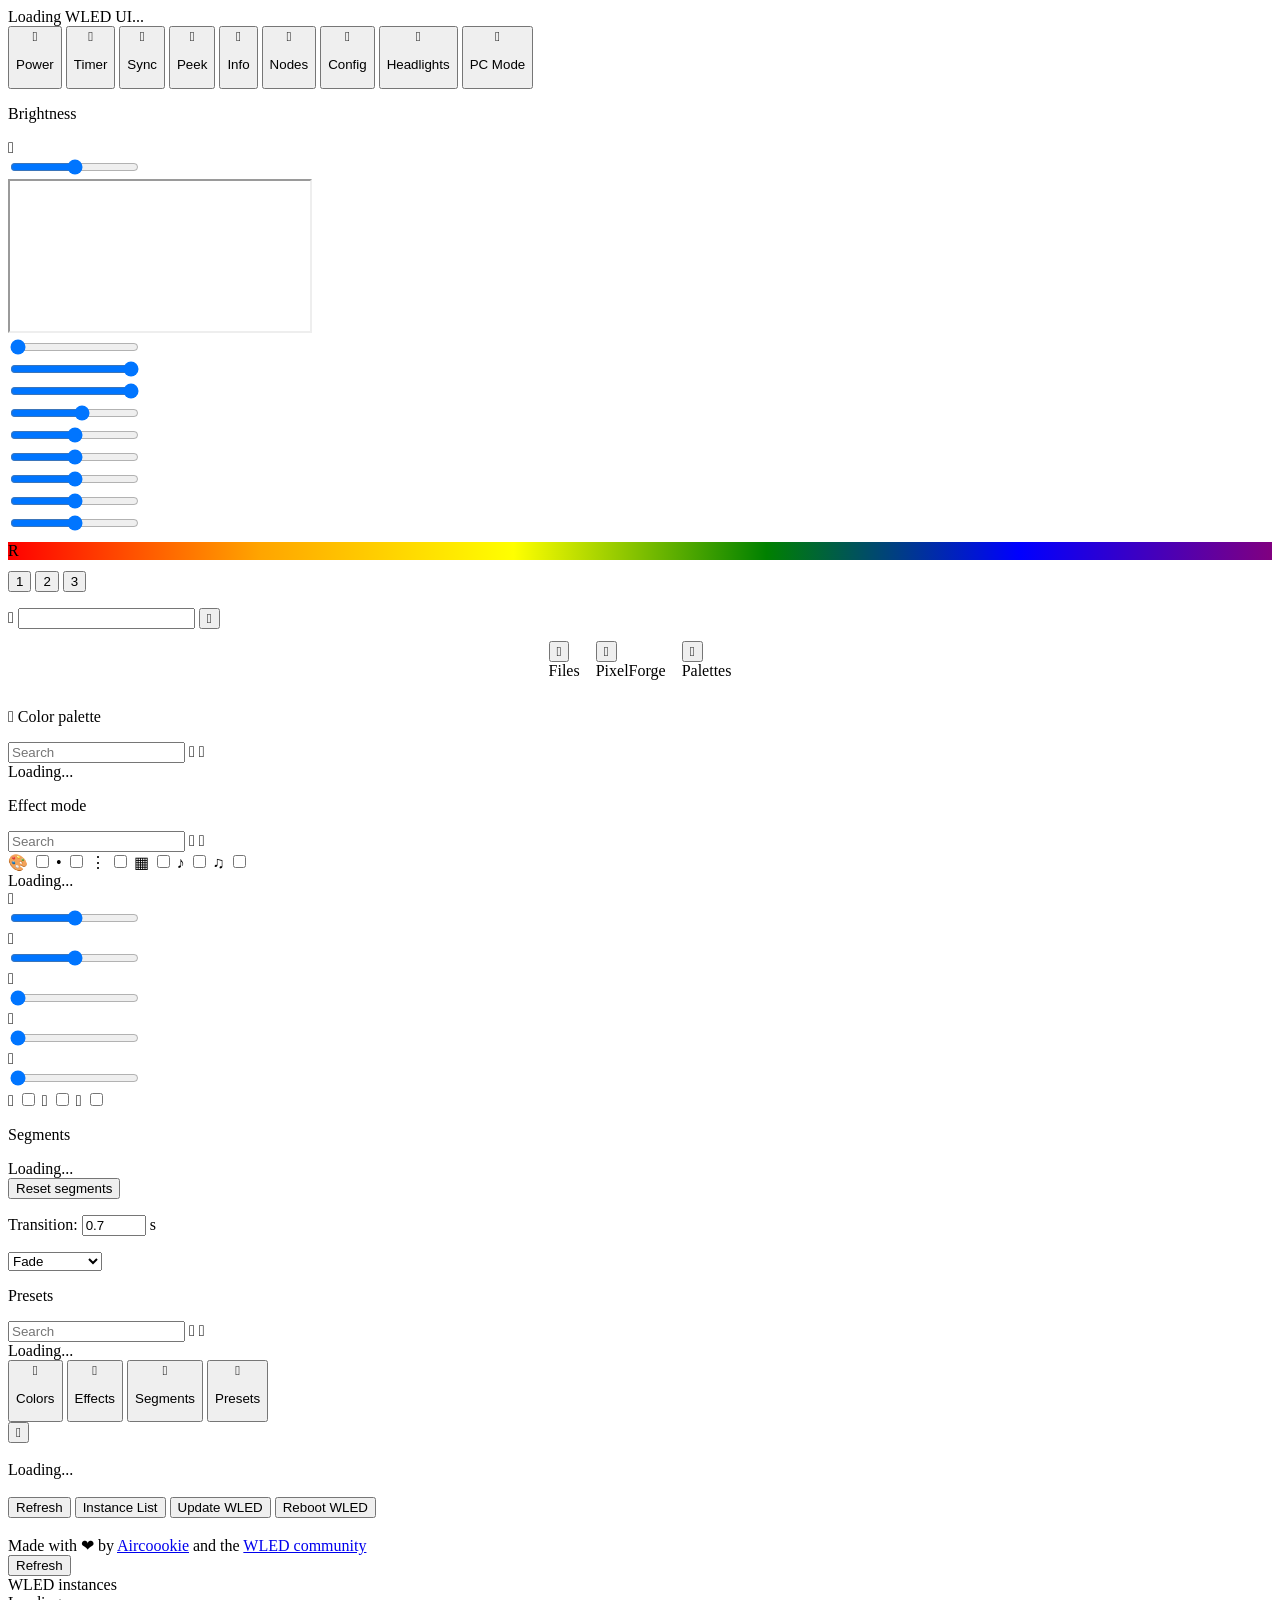
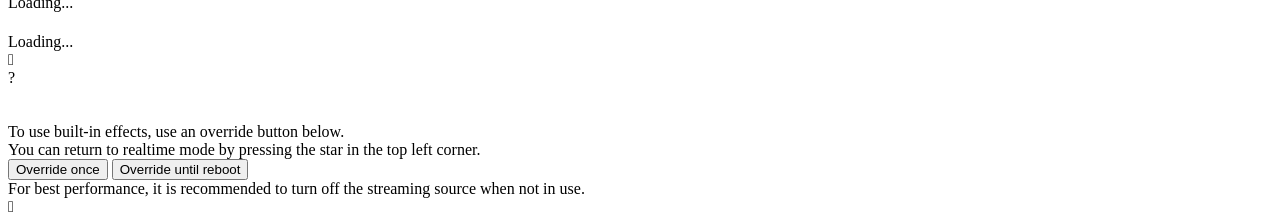
==== wled00/data/index.htm @ 6dd775bd "Add Restore Last Preset usermod And Modify code to make it work" ====
<!DOCTYPE html>
<html lang="en">
<head>
	<meta name="viewport" content="width=device-width, initial-scale=1, minimum-scale=1">
	<meta charset="utf-8">
	<meta name="theme-color" content="#222222">
	<meta content="yes" name="apple-mobile-web-app-capable">
	<link rel="shortcut icon" href="[data-uri]"/>
	<link rel="apple-touch-icon" href="[data-uri]" sizes="180x180"/>
	<title>WLED</title>
	<link rel="stylesheet" href="index.css">
</head>
<body>

<div id="cv" class="overlay">Loading WLED UI...</div>
<noscript><div class="overlay" style="opacity:1;">Sorry, WLED UI needs JavaScript!</div></noscript>
<div id="bg"></div>

<div class="wrapper" id="top">
	<div class="tab top">
		<div class="btnwrap">
			<button id="buttonPower" onclick="togglePower()" class="tgl"><i class="icons">&#xe08f;</i><p class="tab-label">Power</p></button>
			<button id="buttonNl" onclick="toggleNl()"><i class="icons">&#xe2a2;</i><p class="tab-label">Timer</p></button>
			<button id="buttonSync" onclick="toggleSync()"><i class="icons">&#xe116;</i><p class="tab-label">Sync</p></button>
			<button id="buttonSr" onclick="toggleLiveview()"><i class="icons">&#xe410;</i><p class="tab-label">Peek</p></button>
			<button id="buttonI" onclick="toggleInfo()"><i class="icons">&#xe066;</i><p class="tab-label">Info</p></button>
			<button id="buttonNodes" onclick="toggleNodes()"><i class="icons">&#xe22d;</i><p class="tab-label">Nodes</p></button>
			<button onclick="window.location.href=getURL('/settings');"><i class="icons">&#xe0a2;</i><p class="tab-label">Config</p></button>
			<button id="buttonHeadlights" type="button" onclick="window.location.href=getURL('/settings/um#um_RestoreLastPreset');" title="Headlight GPIO &amp; restore preset"><i class="icons">&#xe333;</i><p class="tab-label">Headlights</p></button>
			<button id="buttonPcm" onclick="togglePcMode(true)"><i class="icons">&#xe23d;</i><p class="tab-label">PC Mode</p></button>
		</div>
		<div id="briwrap">
			<p class="hd">Brightness</p>
			<div class="slider">
				<i class="icons slider-icon" onclick="tglTheme()" style="transform: translateY(2px);">&#xe2a6;</i>
				<div class="sliderwrap il">
					<input id="sliderBri" onchange="setBri()" oninput="updateTrail(this)" max="255" min="1" type="range" value="128" />
					<div class="sliderdisplay"></div>
				</div>
				<output class="sliderbubble"></output>
			</div>
		</div>
		<iframe id="liveview" src="about:blank"></iframe>
	</div>
</div>

<div class ="container">
	<div id="Colors" class="tabcontent">
		<div id="picker" class="noslide"></div>
		<div id="hwrap" class="slider">
			<div title="Hue" class="sliderwrap il">
				<input id="sliderH" class="noslide" oninput="fromH()" onchange="setColor(0)" max="359" min="0" type="range" value="0" step="any">
				<div class="sliderdisplay" style="background: linear-gradient(90deg, #f00 2%, #ff0 19%, #0f0 35%, #0ff 52%, #00f 68%, #f0f 85%, #f00)"></div>
			</div>
		</div>
		<div id="swrap" class="slider">
			<div title="Saturation" class="sliderwrap il">
				<input id="sliderS" class="noslide" oninput="fromS()" onchange="setColor(0)" max="100" min="0" type="range" value="100" step="any">
				<div class="sliderdisplay" style="background: linear-gradient(90deg, #aaa 0%, #f00)"></div>
			</div>
		</div>
		<div id="vwrap" class="slider">
			<div title="Value/Brightness" class="sliderwrap il">
				<input id="sliderV" class="noslide" oninput="fromV()" onchange="setColor(0)" max="100" min="0" type="range" value="100" step="any" />
				<div class="sliderdisplay"></div>
			</div>
		</div>
		<div id="kwrap" class="slider">
			<div title="Kelvin/Temperature" class="sliderwrap il">
				<input id="sliderK" class="noslide" oninput="fromK()" onchange="setColor(0)" max="10091" min="1900" type="range" value="6550" />
				<div class="sliderdisplay"></div>
			</div>
		</div>
		<div id="rgbwrap">
			<div id="rwrap" class="slider">
				<div title="Red channel" class="sliderwrap il">
					<input id="sliderR" class="noslide" oninput="fromRgb()" onchange="setColor(0)" max="255" min="0" type="range" value="128" />
					<div class="sliderdisplay"></div>
				</div>
			</div>
			<div id="gwrap" class="slider">
				<div title="Green channel" class="sliderwrap il">
					<input id="sliderG" class="noslide" oninput="fromRgb()" onchange="setColor(0)" max="255" min="0" type="range" value="128" />
					<div class="sliderdisplay"></div>
				</div>
			</div>
			<div id="bwrap" class="slider">
				<div title="Blue channel" class="sliderwrap il">
					<input id="sliderB" class="noslide" oninput="fromRgb()" onchange="setColor(0)" max="255" min="0" type="range" value="128" />
					<div class="sliderdisplay"></div>
				</div>
			</div>
		</div>
		<div id="wwrap" class="slider">
			<div id="whibri" title="White channel" class="sliderwrap il">
				<input id="sliderW" class="noslide" oninput="fromW()" onchange="setColor(0)" max="255" min="0" type="range" value="128" />
				<div class="sliderdisplay"></div>
			</div>
		</div>
		<div id="wbal" class="slider">
			<div title="White balance" class="sliderwrap il">
				<input id="sliderA" class="noslide" onchange="setBalance(this.value)" max="255" min="0" type="range" value="128" />
				<div class="sliderdisplay"></div>
			</div>
		</div>
		<div id="qcs-w">
			<div class="qcs" onclick="pC('#ff0000');" style="background-color:#ff0000;"></div>
			<div class="qcs" onclick="pC('#ffa000');" style="background-color:#ffa000;"></div>
			<div class="qcs" onclick="pC('#ffc800');" style="background-color:#ffc800;"></div>
			<div class="qcs" onclick="pC('#ffe0a0');" style="background-color:#ffe0a0;"></div>
			<div class="qcs qcsw" onclick="pC('#ffffff');" style="background-color:#ffffff;"></div>
			<div class="qcs qcsb" onclick="pC('#000000');" style="background-color:#000000;"></div><br>
			<div class="qcs" onclick="pC('#ff00ff');" style="background-color:#ff00ff;"></div>
			<div class="qcs" onclick="pC('#0000ff');" style="background-color:#0000ff;"></div>
			<div class="qcs" onclick="pC('#00ffc8');" style="background-color:#00ffc8;"></div>
			<div class="qcs" onclick="pC('#08ff00');" style="background-color:#08ff00;"></div>
			<div class="qcs" onclick="pC('rnd');" title="Random" style="background:linear-gradient(to right, red, orange, yellow, green, blue, purple);transform: translateY(-11px);">R</div>
		</div>
		<div id="csl">
			<button id="csl0" title="Select slot" class="btn" onclick="selectSlot(0);" data-r="0" data-g="0" data-b="0" data-w="0">1</button>
			<button id="csl1" title="Select slot" class="btn" onclick="selectSlot(1);" data-r="0" data-g="0" data-b="0" data-w="0">2</button>
			<button id="csl2" title="Select slot" class="btn" onclick="selectSlot(2);" data-r="0" data-g="0" data-b="0" data-w="0">3</button>
		</div>
		<p class="labels h" id="cslLabel"></p>
		<div id="hexw">
			<i class="icons sel-icon" onclick="tglRgb()">&#xe22d;</i>
			<input id="hexc" title="Hex RGB" type="text" class="noslide" onkeydown="hexEnter()" autocomplete="off" maxlength="8" />
			<button id="hexcnf" class="btn btn-xs" onclick="fromHex();"><i class="icons btn-icon">&#xe390;</i></button>
		</div>

		<div style="padding: 12px 0; display:flex; justify-content:center; gap:16px;" id="btns">
			<div>
				<button class="btn btn-xs" title="File editor" type="button" onclick="window.location.href=getURL('/edit')">
				<i class="icons btn-icon">&#xe901;</i>
				</button>
				<div class="iconlabel">Files</div>
			</div>
			<div>
				<button class="btn btn-xs" title="PixelForge" type="button" onclick="window.location.href=getURL('/pixelforge.htm')">
				<i class="icons btn-icon">&#xe900;</i>
				</button>
				<div class="iconlabel">PixelForge</div>
			</div>
			<div>
				<button class="btn btn-xs" title="Custom palettes" type="button" onclick="window.location.href=getURL('/cpal.htm')">
				<i class="icons btn-icon">&#xe2b3;</i>
				</button>
				<div class="iconlabel">Palettes</div>
			</div>
		</div>

		<p class="labels hd" id="pall"><i class="icons sel-icon" onclick="tglHex()">&#xe2b3;</i> Color palette</p>
		<div id="palw" class="il">
			<div class="staytop fnd">
				<input type="text" placeholder="Search" oninput="search(this,'pallist')" onfocus="search(this,'pallist')" />
				<i class="icons clear-icon" onclick="clean(this)">&#xe38f;</i>
				<i class="icons search-icon">&#xe0a1;</i>
			</div>
			<div id="pallist" class="list">
				<div class="lstI">
					<label class="radio schkl" onclick="loadPalettes()">
						<div class="lstIcontent">
							<span class="lstIname">
								Loading...
							</span>
						</div>
					</label>
				</div>
			</div>
		</div>
	</div>

	<div id="Effects" class="tabcontent">
		<div id="fx">
			<p class="labels hd" id="modeLabel">Effect mode</p>
			<div class="staytop fnd" id="fxFind" onmousedown="preventBlur(event);">
				<input type="text" placeholder="Search" oninput="search(this,'fxlist')" onfocus="filterFocus(event);search(this,'fxlist');" onblur="filterFocus(event);">
				<i class="icons clear-icon" onclick="clean(this);">&#xe38f;</i>
				<i class="icons search-icon" style="cursor:pointer;">&#xe0a1;</i>
				<div id="filters" class="filter fade">
					<label id="filterPal" title="Uses palette" class="check fchkl">&#x1F3A8;
						<input type="checkbox" data-flt="&#x1F3A8;" onchange="filterFx();">
						<span class="checkmark"></span>
					</label>
					<label id="filter0D" title="Single pixel" class="check fchkl">&#8226;
						<input type="checkbox" data-flt="&#8226;" onchange="filterFx();">
						<span class="checkmark"></span>
					</label>
					<label id="filter1D" title="1D" class="check fchkl">&#8942;
						<input type="checkbox" data-flt="&#8942;" onchange="filterFx();">
						<span class="checkmark"></span>
					</label>
					<label id="filter2D" title="2D" class="check fchkl">&#9638;
						<input type="checkbox" data-flt="&#9638;" onchange="filterFx();">
						<span class="checkmark"></span>
					</label>
					<label id="filterVol" title="Volume" class="check fchkl">&#9834;
						<input type="checkbox" data-flt="&#9834;" onchange="filterFx();">
						<span class="checkmark"></span>
					</label>
					<label id="filterFreq" title="Frequency" class="check fchkl">&#9835;
						<input type="checkbox" data-flt="&#9835;" onchange="filterFx();">
						<span class="checkmark"></span>
					</label>
				</div>
			</div>
			<div id="fxlist" class="list">
				<div class="lstI">
					<label class="radio schkl" onclick="loadFX()">
						<div class="lstIcontent">
							<span class="lstIname">
								Loading...
							</span>
						</div>
					</label>
				</div>
			</div>
		</div>
		<div id="sliders">
			<div id="slider0" class="slider">
				<i class="icons slider-icon" title="Freeze" onclick="tglFreeze()">&#xe325;</i>
				<div title="Effect speed" class="sliderwrap il">
					<input id="sliderSpeed" class="noslide" onchange="setSpeed()" oninput="updateTrail(this)" max="255" min="0" type="range" value="128" />
					<div class="sliderdisplay"></div>
				</div>
				<output class="sliderbubble"></output>
			</div>
			<div id="slider1" class="slider">
				<i class="icons slider-icon" title="Toggle labels" onclick="tglLabels()">&#xe409;</i>
				<div title="Effect intensity" class="sliderwrap il">
					<input id="sliderIntensity" class="noslide" onchange="setIntensity()" oninput="updateTrail(this)" max="255" min="0" type="range" value="128" />
					<div class="sliderdisplay"></div>
				</div>
				<output class="sliderbubble"></output>
			</div>
			<div id="slider2" class="slider hide">
				<i class="icons slider-icon">&#xe410;</i>
				<div title="Custom 1" class="sliderwrap il">
					<input id="sliderC1" class="noslide" onchange="setCustom(1)" oninput="updateTrail(this)" max="255" min="0" type="range" value="0" />
					<div class="sliderdisplay"></div>
				</div>
				<output class="sliderbubble"></output>
			</div>
			<div id="slider3" class="slider hide">
				<i class="icons slider-icon">&#xe0a2;</i>
				<div title="Custom 2" class="sliderwrap il">
					<input id="sliderC2" class="noslide" onchange="setCustom(2)" oninput="updateTrail(this)" max="255" min="0" type="range" value="0" />
					<div class="sliderdisplay"></div>
				</div>
				<output class="sliderbubble"></output>
			</div>
			<div id="slider4" class="slider hide">
				<i class="icons slider-icon">&#xe0e8;</i>
				<div title="Custom 3" class="sliderwrap il">
					<input id="sliderC3" class="noslide" onchange="setCustom(3)" oninput="updateTrail(this)" max="31" min="0" type="range" value="0" />
					<div class="sliderdisplay"></div>
				</div>
				<output class="sliderbubble"></output>
			</div>
			<div id="fxopt" class="option fade">
				<label id="opt0" title="Check 1" class="check ochkl hide"><i class="icons">&#xe2b3;</i>
					<input id="checkO1" type="checkbox" onchange="setOption(1, this.checked)">
					<span class="checkmark"></span>
				</label>
				<label id="opt1" title="Check 2" class="check ochkl hide"><i class="icons">&#xe34b;</i>
					<input id="checkO2" type="checkbox" onchange="setOption(2, this.checked)">
					<span class="checkmark"></span>
				</label>
				<label id="opt2" title="Check 3" class="check ochkl hide"><i class="icons">&#xe04c;</i>
					<input id="checkO3" type="checkbox" onchange="setOption(3, this.checked)">
					<span class="checkmark"></span>
				</label>
			</div>
		</div>
	</div>

	<div id="Segments" class="tabcontent">
		<p class="labels hd" id="segLabel">Segments</p>
		<div id="segcont">
			Loading...
		</div>
		<div id="segutil" class="staybot">
		</div>
		<div id="segutil2">
			<button class="btn btn-s" id="rsbtn" onclick="rSegs()">Reset segments</button>
		</div>
		<p>Transition: <input id="tt" type="number" min="0" max="65.5" step="0.1" value="0.7" onchange="parseFloat(this.value)===0?gId('bsp').classList.add('hide'):gId('bsp').classList.remove('hide');">&nbsp;s</p>
		<div id="bsp" class="sel-p"><select id="bs" class="sel-ple" onchange="requestJson({'bs':parseInt(this.value)})">
			<option value="0">Fade</option>
			<option value="1">Fairy Dust</option>
			<option value="2">Swipe right</option>
			<option value="3">Swipe left</option>
			<option value="16">Push right</option>
			<option value="17">Push left</option>
			<option value="4">Outside-in</option>
			<option value="5">Inside-out</option>
			<option value="6" data-type="2D">Swipe up</option>
			<option value="7" data-type="2D">Swipe down</option>
			<option value="8" data-type="2D">Open H</option>
			<option value="9" data-type="2D">Open V</option>
			<option value="18" data-type="2D">Push up</option>
			<option value="19" data-type="2D">Push down</option>
			<option value="10" data-type="2D">Swipe TL</option>
			<option value="11" data-type="2D">Swipe TR</option>
			<option value="12" data-type="2D">Swipe BR</option>
			<option value="13" data-type="2D">Swipe BL</option>
			<option value="14" data-type="2D">Circular Out</option>
			<option value="15" data-type="2D">Circular In</option>
		</select></div>
		<p id="ledmap" class="hide"></p>
	</div>

	<div id="Presets" class="tabcontent">
		<div id="pql">
		</div>
		<p class="labels hd">Presets</p>
		<div class="staytop fnd" id="psFind">
			<input type="text" placeholder="Search" oninput="search(this,'pcont')" onfocus="search(this,'pcont')" />
			<i class="icons clear-icon" onclick="clean(this);">&#xe38f;</i>
			<i class="icons search-icon">&#xe0a1;</i>
		</div>
		<div id="pcont" class="list">
			<span onclick="loadPresets()">Loading...</span>
		</div>
		<div id="putil" class="staybot">
		</div>
	</div>
</div>

<div class="tab bot" id="bot">
	<button class="tablinks" onclick="openTab(0)"><i class="icons">&#xe2b3;</i><p class="tab-label">Colors</p></button>
	<button class="tablinks" onclick="openTab(1)"><i class="icons">&#xe23d;</i><p class="tab-label">Effects</p></button>
	<button class="tablinks" onclick="openTab(2)"><i class="icons">&#xe34b;</i><p class="tab-label">Segments</p></button>
	<button class="tablinks" onclick="openTab(3)"><i class="icons">&#xe04c;</i><p class="tab-label">Presets</p></button>
</div>

<div id="connind"></div>
<div id="toast" onclick="clearErrorToast(100);"></div>
<div id="namelabel" onclick="toggleNodes()"></div>
<div id="info" class="modal">
	<button class="btn btn-xs close" onclick="toggleInfo()"><i class="icons rot45">&#xe18a;</i></button>
	<div id="imgw">
		<img class="wi" alt="" src="[data-uri]" />
	</div>
	<div id="kv">Loading...</div><br>
	<div>
		<button class="btn ibtn" onclick="requestJson()">Refresh</button>
		<button class="btn ibtn" onclick="toggleNodes()">Instance List</button>
		<button class="btn ibtn" onclick="window.open(getURL('/update'),'_self');" id="updBt">Update WLED</button>
		<button class="btn ibtn" id="resetbtn" onclick="cnfReset()">Reboot WLED</button>
	</div>
	<br>
	<span class="h">Made with&#32;<span id="heart">&#10084;&#xFE0E;</span>&#32;by&#32;<a href="https://github.com/Aircoookie/" target="_blank">Aircoookie</a>&#32;and the&#32;<a href="https://wled.discourse.group/" target="_blank">WLED community</a></span>
</div>

<div id="nodes" class="modal">
	<button class="btn btn-xs close" onclick="toggleNodes()"><i class="icons rot45">&#xe18a;</i></button>
	<div id="ndlt">WLED instances</div>
	<div id="kn">Loading...</div>
	<div style="position:sticky;bottom:0;">
		<button class="btn ibtn" onclick="loadNodes()">Refresh</button>
	</div>
</div>

<div id="mlv2D" class="modal">
	<div id="klv2D" style="width:100%; height:100%">Loading...</div>
</div>

<div id="rover" class="modal">
	<i class="icons huge">&#xe410;</i><br>
	<div id="lv">?</div><br><br>
	To use built-in effects, use an override button below.<br>
	You can return to realtime mode by pressing the star in the top left corner.<br>
	<button class="btn ibtn" onclick="setLor(1)">Override once</button>
	<button class="btn ibtn" onclick="setLor(2)">Override until reboot</button><br>
	<span class="h">For best performance, it is recommended to turn off the streaming source when not in use.</span>
</div>

<i id="roverstar" class="icons huge" onclick="setLor(0)">&#xe410;</i><br>

<!-- 
	If you want to load iro.js and rangetouch.js as consecutive requests, you can do it like it was done in 0.14.0:
	https://github.com/wled/WLED/blob/v0.14.0/wled00/data/index.htm
	A more compact approach is implemented to load iro.js at the beginning of index.js.
-->
<!--  <script src="iro.js"></script> NOTE: iro.js is loaded at the beginning of index.js -->
<script src="rangetouch.js"></script>
<script src="index.js"></script>
</body>
</html>
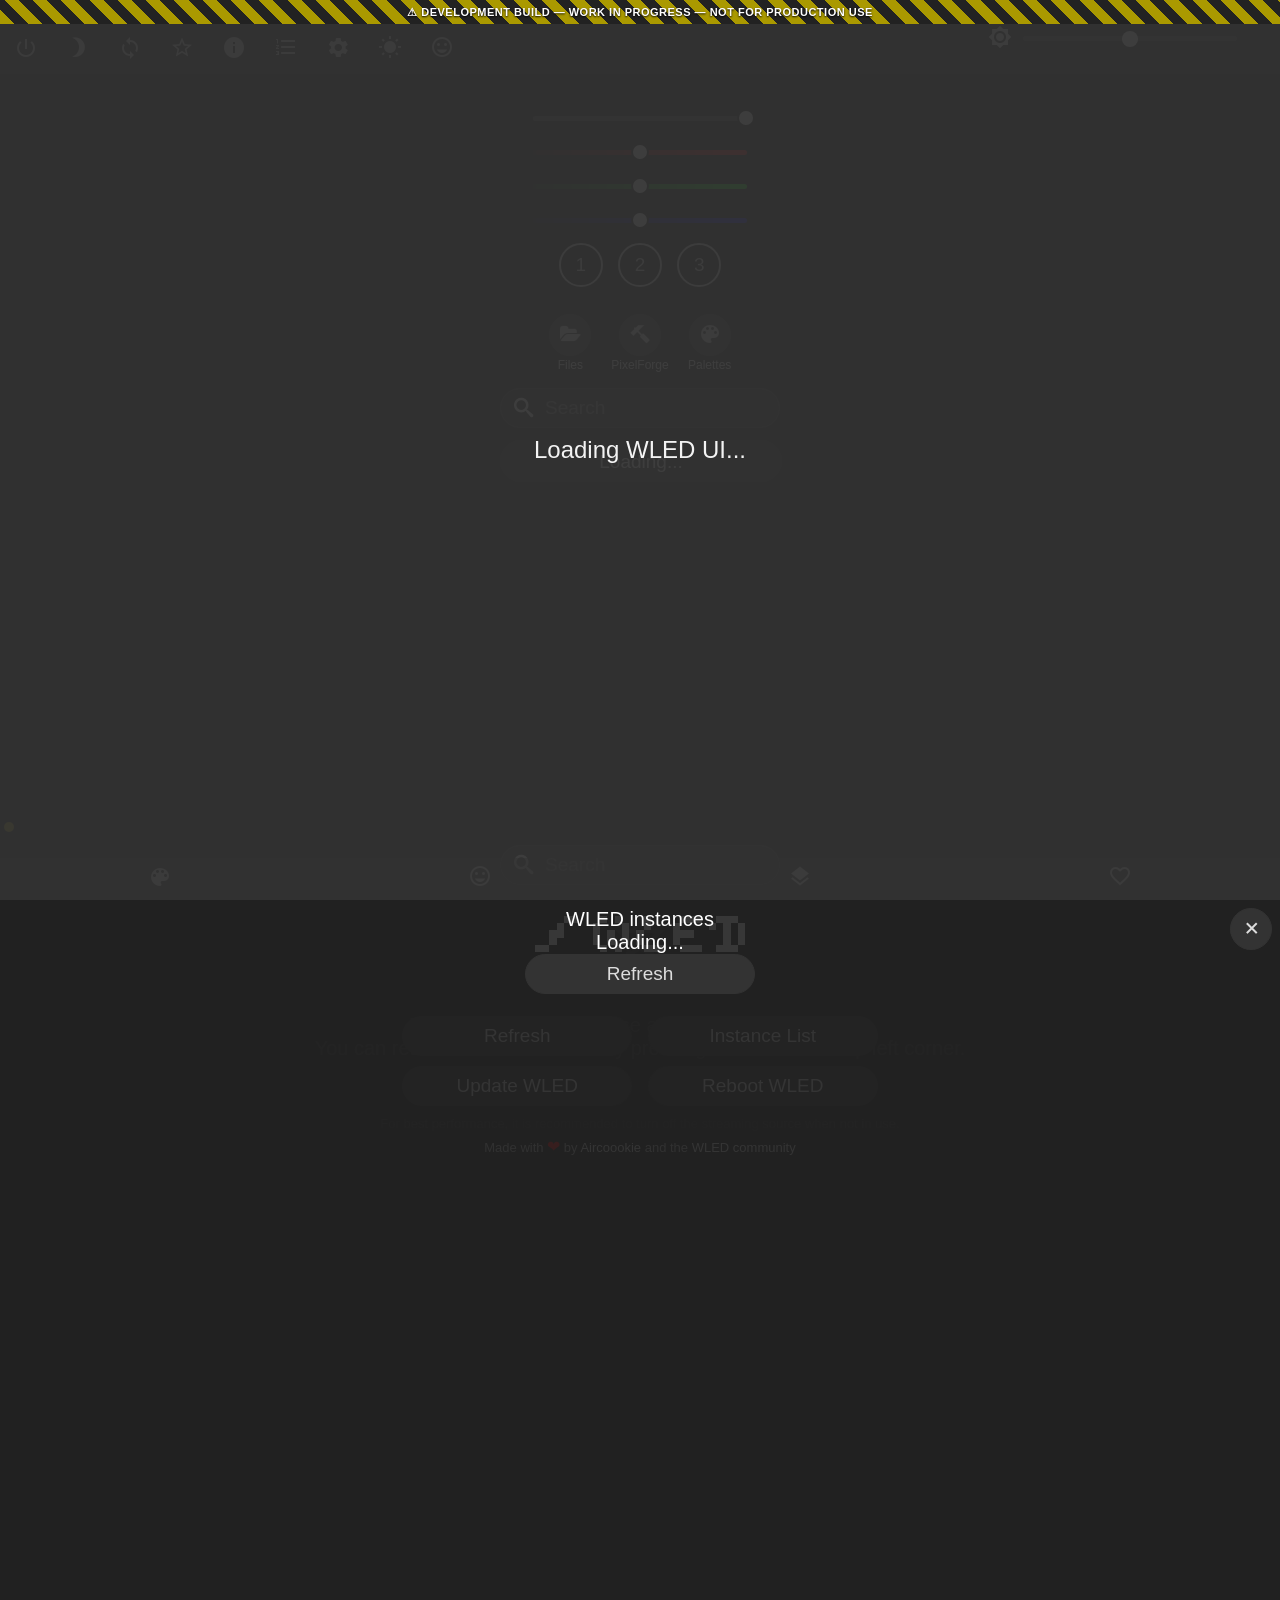
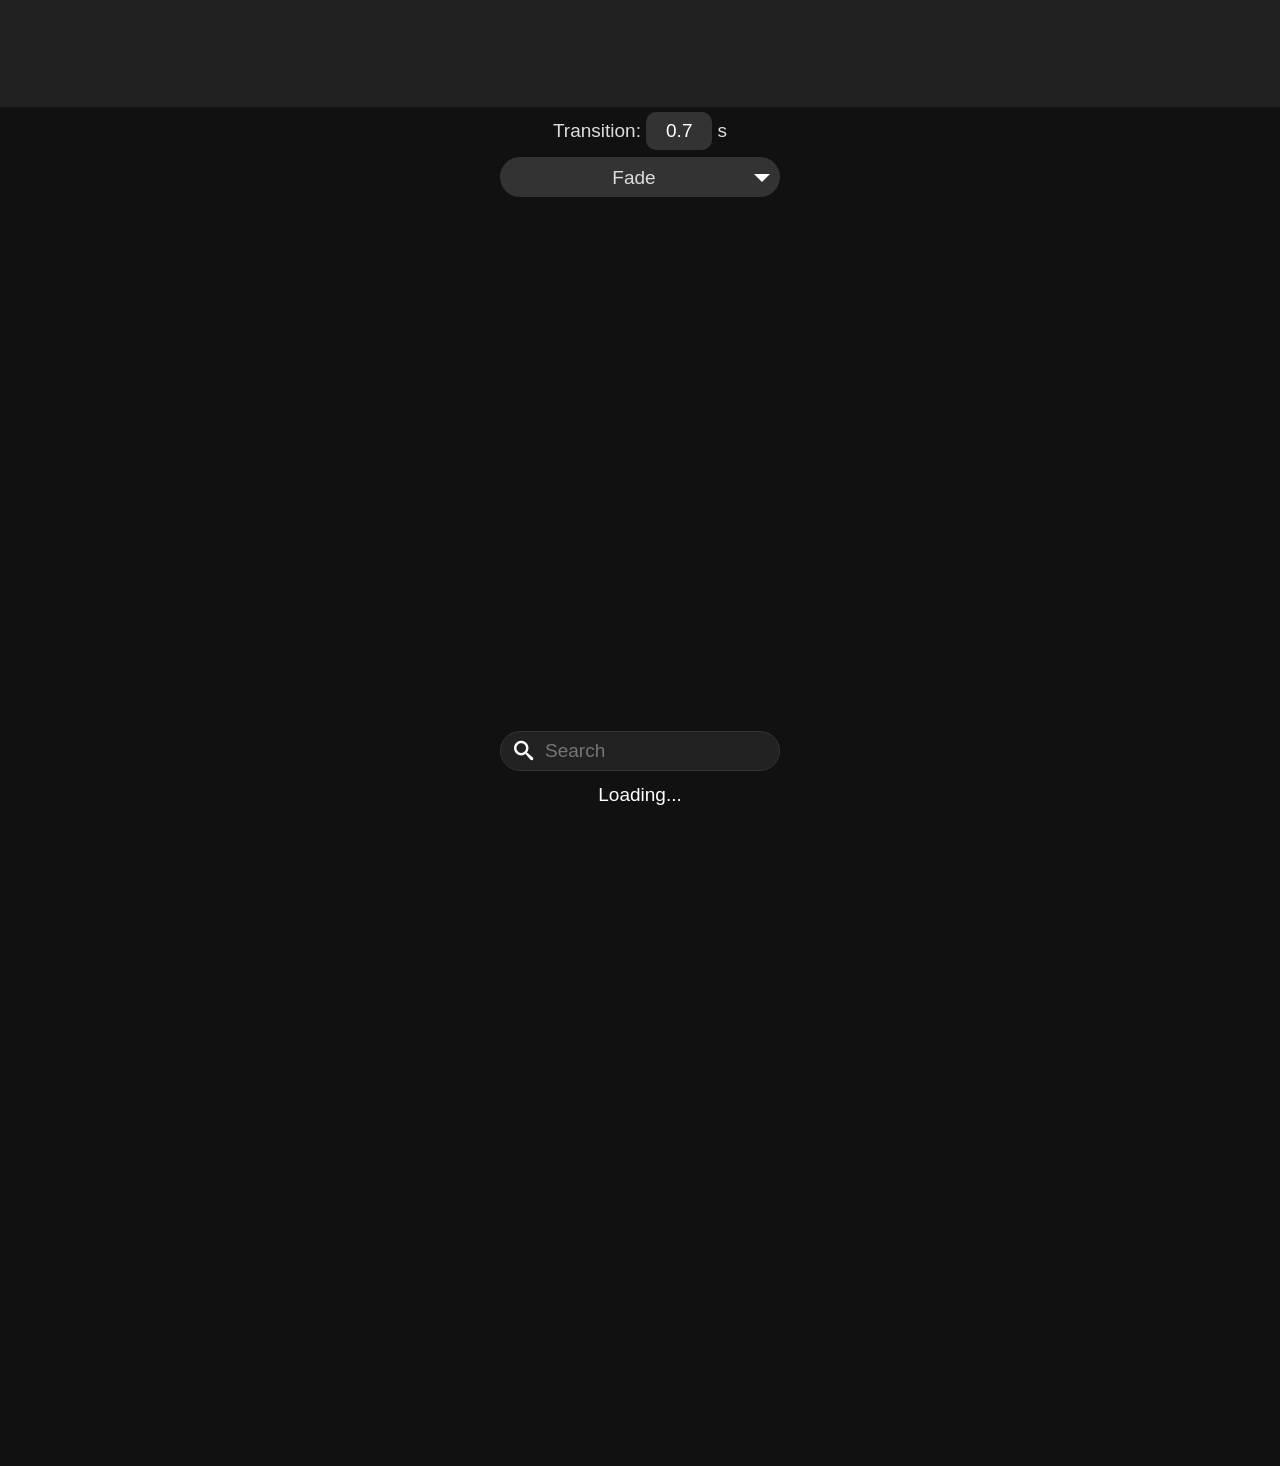
==== commit 388316f5: "Merge remote-tracking branch 'upstream/main'" ====
--- a/wled00/data/index.htm
+++ b/wled00/data/index.htm
@@ -12,6 +12,7 @@
 </head>
 <body>
 
+<div id="devBanner">⚠ DEVELOPMENT BUILD — WORK IN PROGRESS — NOT FOR PRODUCTION USE</div>
 <div id="cv" class="overlay">Loading WLED UI...</div>
 <noscript><div class="overlay" style="opacity:1;">Sorry, WLED UI needs JavaScript!</div></noscript>
 <div id="bg"></div>
--- a/wled00/data/index.css
+++ b/wled00/data/index.css
@@ -0,0 +1,1672 @@
+@font-face {
+	font-family: "WIcons";
+  src: url([data-uri]);
+}
+
+:root {
+	--c-1: #111;
+	--c-f: #fff;
+	--c-2: #222;
+	--c-3: #333;
+	--c-4: #444;
+	--c-5: #555;
+	--c-6: #666;
+	--c-8: #888;
+	--c-b: #bbb;
+	--c-c: #ccc;
+	--c-e: #eee;
+	--c-d: #ddd;
+	--c-r: #c32;
+	--c-g: #2c1;
+	--c-l: #48a;
+	--c-y: #a90;
+	--t-b: .5;
+	--c-o: rgba(34, 34, 34, .9);
+	--c-tb : rgba(34, 34, 34, var(--t-b));
+	--c-tba: rgba(102, 102, 102, var(--t-b));
+	--c-tbh: rgba(51, 51, 51, var(--t-b));
+	/*following are internal*/
+	--dbh: 24px; /* dev banner height */
+	--th: calc(70px + var(--dbh));
+	--tp: calc(70px + var(--dbh));
+	--bh: 63px;
+	--tbp: 14px 14px 10px 14px;
+	--bbp: 9px 0 7px 0;
+	--bhd: none;
+	--sgp: "block";
+	--bmt: 0;
+	--sti: 42px;
+	--stp: 42px;
+}
+
+html {
+	touch-action: manipulation;
+}
+
+body {
+	margin: 0;
+	background-color: var(--c-1);
+	font-family: Helvetica, Verdana, sans-serif;
+	font-size: 17px;
+	color: var(--c-f);
+	text-align: center;
+	-webkit-touch-callout: none;
+	-webkit-user-select: none;
+	-moz-user-select: none;
+	-ms-user-select: none;
+	user-select: none;
+	-webkit-tap-highlight-color: transparent;
+	scrollbar-width: 6px;
+	scrollbar-color: var(--c-sb) transparent;
+}
+
+html,
+body {
+	height: 100%;
+	width: 100%;
+	position: fixed;
+	overscroll-behavior: none;
+}
+
+#bg {
+	height: 100vh;
+	width: 100vw;
+	position: fixed;
+	z-index: -10;
+	background-position: center;
+	background-repeat: no-repeat;
+	background-size: cover;
+	opacity: 0;
+	transition: opacity 2s;
+}
+
+#devBanner {
+	position: fixed;
+	top: 0;
+	left: 0;
+	right: 0;
+	height: var(--dbh);
+	line-height: var(--dbh);
+	background: repeating-linear-gradient(45deg, #a90, #a90 10px, #222 10px, #222 20px);
+	color: #fff;
+	font: bold 11px/var(--dbh) Helvetica, Verdana, sans-serif;
+	letter-spacing: .5px;
+	text-align: center;
+	white-space: nowrap;
+	overflow: hidden;
+	text-overflow: ellipsis;
+	padding: 0 6px;
+	box-sizing: border-box;
+	z-index: 20000;
+	text-shadow: 0 1px 2px #000;
+}
+
+p {
+	margin: 10px 0 2px 0;
+}
+a, p, a:visited {
+	color: var(--c-d);
+}
+a, a:visited {
+	text-decoration: none;
+}
+
+button {
+	outline: 0;
+	cursor: pointer;
+}
+
+.iconlabel{
+	font-size:12px;
+	margin-top:2px;
+}
+
+.labels {
+	margin: 0;
+	padding: 8px 0 2px 0;
+	font-size: 19px;
+}
+
+#namelabel {
+	position: fixed;
+	bottom: calc(var(--bh) + 6px);
+	right: 6px;
+	color: var(--c-8); /* set bright (--c-d) with dark text shadow (see below) to be legible on gray background (in image) */
+	cursor: pointer;
+	writing-mode: vertical-rl;
+	/* transform: rotate(180deg); */
+}
+
+.bri {
+	padding: 4px;
+}
+
+.wrapper {
+	position: fixed;
+	top: var(--dbh);
+	left: 0;
+	right: 0;
+	background: var(--c-tb);
+	z-index: 1;
+}
+
+.icons {
+	font-family: 'WIcons';
+	font-style: normal;
+	font-size: 24px !important;
+	line-height: 1 !important;
+	display: inline-block;
+}
+
+.on {
+	color: var(--c-g) !important;
+}
+
+.off {
+	color: var(--c-6) !important;
+	/* cursor: default !important; */
+}
+
+.top .icons, .bot .icons {
+	margin: -2px 0 4px 0;
+}
+
+.huge {
+	font-size: 60px !important;
+}
+
+.segt, .plentry TABLE {
+	table-layout: fixed;
+	width: 100%;
+}
+
+.segt TD {
+	padding: 2px 0 !important;
+	text-align: center;
+	/*text-transform: uppercase;*/
+}
+.segt TD, .plentry TD {
+	font-size: 13px;
+	padding: 0;
+	vertical-align: middle;
+}
+
+.keytd {
+	text-align: left;
+}
+
+.valtd {
+	text-align: right;
+}
+
+.valtd i {
+	font-size: small;
+}
+
+.slider-icon {
+	position: absolute;
+	left: 8px;
+	bottom: 5px;
+}
+
+.sel-icon {
+	transform: translateX(3px);
+}
+
+.e-icon, .g-icon, .sel-icon, .slider-icon {
+	cursor: pointer;
+	color: var(--c-d);
+}
+
+.g-icon {
+	font-style: normal;
+	position: absolute;
+	top: 8px;
+	right: 8px;
+}
+
+/* pop-up container */
+.pop {
+	position: absolute;
+	display: inline-block;
+	top: 0;
+	right: 0;
+}
+
+/* pop-up content (segment sets) */
+.pop-c {
+	position: absolute;
+	background-color: var(--c-2);
+	border: 1px solid var(--c-8);
+	border-radius: 20px;
+	z-index: 1;
+	top: 3px;
+	right: 35px;
+	padding: 3px 8px 1px;
+	font-size: 24px;
+	line-height: 24px;
+}
+.pop-c span {
+	padding: 2px 6px;
+}
+
+.search-icon {
+	position: absolute;
+	top: 8px;
+	left: 12px;
+	width: 24px;
+	height: 24px;
+}
+
+.clear-icon {
+	position: absolute;
+	top: 8px;
+	right: 9px;
+	cursor: pointer;
+}
+
+.flr {
+	color: var(--c-f);
+	transform: rotate(0deg);
+	transition: transform .3s;
+	position: absolute;
+	top: 0;
+	right: 0;
+	padding: 8px;
+}
+
+.expanded .flr,
+.exp {
+	transform: rotate(180deg);
+}
+
+.il {
+	display: inline-block;
+	vertical-align: middle;
+}
+
+#liveview {
+	height: 4px;
+	width: 100%;
+	border: 0;
+}
+
+#liveview2D {
+	height: 90%;
+	width: 90%;
+	border: 0;
+	position: absolute;
+	top: 50%;
+	left: 50%;
+	transform: translate(-50%,-50%);
+}
+
+.tab {
+	background-color: transparent;
+	color: var(--c-d);
+}
+
+.bot {
+	position: fixed;
+	bottom: 0;
+	left: 0;
+	width: 100%;
+	background-color: var(--c-tb);
+}
+
+.tab button {
+	background-color: transparent;
+	float: left;
+	border: 0;
+	transition: color .3s, background-color .3s;
+	font-size: 17px;
+	color: var(--c-c);
+	min-width: 44px;
+}
+
+.top button {
+	padding: var(--tbp);
+	margin: 0;
+}
+
+.bot button {
+	padding: var(--bbp);
+	width: 25%;
+	margin: 0;
+}
+
+.tab button:hover {
+	background-color: var(--c-tbh);
+	color: var(--c-e);
+}
+
+.tab button.active {
+	background-color: var(--c-tba) !important;
+	color: var(--c-f);
+}
+
+/* Headlight GPIO sense (restore_last_preset usermod) */
+#buttonHeadlights.hl-on {
+	background-color: var(--c-tbh);
+}
+#buttonHeadlights.hl-on i.icons {
+	color: var(--c-y) !important;
+}
+#buttonHeadlights.hl-off i.icons {
+	color: var(--c-6) !important;
+}
+
+.active {
+	background-color: var(--c-6) !important;
+	color: var(--c-f);
+}
+
+.container {
+	--n: 1;
+	width: 100%;
+	width: calc(var(--n)*100%);
+	height: calc(100% - var(--tp) - var(--bh));
+	margin-top: var(--tp);
+	transform: translate(calc(var(--i, 0)/var(--n)*-100%));
+	overscroll-behavior: none;
+}
+
+.tabcontent {
+	float: left;
+	position: relative;
+	width: 100%;
+	width: calc(100%/var(--n));
+	box-sizing: border-box;
+	border: 0;
+	overflow-y: auto;
+	overflow-x: hidden;
+	height: 100%;
+	overscroll-behavior: none;
+	padding: 0 4px;
+	-webkit-overflow-scrolling: touch;
+}
+
+#Segments, #Presets, #Effects, #Colors {
+	font-size: 19px;
+	padding: 4px 0 0;
+}
+
+#segutil, #segutil2, #segcont, #putil, #pcont, #pql, #fx, #palw, #bsp,
+.fnd {
+	max-width: 280px;
+}
+
+#putil, #segutil, #segutil2, #bsp {
+	min-height: 42px;
+	margin: 0 auto;
+}
+
+#segutil .segin {
+	padding-top: 12px;
+}
+
+#fx, #pql, #segcont, #pcont, #sliders, #qcs-w, #hexw, #pall, #ledmap,
+.slider, .filter, .option, .segname, .pname, .fnd {
+	margin: 0 auto;
+}
+
+#putil {
+	padding: 5px 0 0;
+}
+
+/* Quick load magin for simplified UI */
+.simplified #pql, .simplified #palw, .simplified #fx {
+	margin-bottom: 8px;
+}
+
+.smooth { transition: transform	calc(var(--f, 1)*.5s) ease-out }
+
+.tab-label {
+	margin: 0 0 -5px 0;
+	padding-bottom: 4px;
+	display: var(--bhd);
+}
+
+.overlay {
+	position: fixed;
+	height: 100%;
+	width: 100%;
+	top: 0;
+	left: 0;
+	background-color: var(--c-3);
+	font-size: 24px;
+	display: flex;
+	align-items: center;
+	justify-content: center;
+	z-index: 11;
+	opacity: .95;
+	transition: .7s;
+	pointer-events: none;
+}
+
+.staytop, .staybot {
+	display: block;
+	position: -webkit-sticky;
+	position: sticky !important;
+	top: 0;
+	z-index: 2;
+	margin: 0 auto auto;
+}
+
+.staybot {
+	bottom: 5px;
+}
+
+#sliders {
+	position: -webkit-sticky;
+	position: sticky;
+	bottom: 0;
+	max-width: 300px;
+	z-index: 2;
+}
+
+#sliders .labels {
+	padding-top: 3px;
+	font-size: small;
+}
+
+.slider {
+	/*max-width: 300px;*/
+	/* margin: 5px auto; add 5px; if you want some vertical space but looks ugly */
+	border-radius: 24px;
+	position: relative;
+	padding-bottom: 2px;
+}
+
+/* Slider wrapper div */
+.sliderwrap {
+	height: 30px;
+	width: 230px;
+	max-width: 230px;
+	position: relative;
+	z-index: 0;
+}
+
+#sliders .slider {
+	padding-right: 64px; /* offset for bubble */
+}
+
+#sliders .slider, #info .slider {
+	background-color: var(--c-2);
+}
+
+#sliders .sliderwrap, .sbs .sliderwrap {
+	left: 32px; /* offset for icon */
+}
+
+.filter, .option {
+	background-color: var(--c-4);
+	border-radius: 26px;
+	height: 26px;
+	max-width: 300px;
+	/* margin: 0 auto 4px; add 4-8px if you want space at the bottom */
+	padding: 4px 2px;
+	position: relative;
+	opacity: 1;
+	transition: opacity .25s linear, height .2s, transform .2s;
+}
+
+.filter {
+	z-index: 1;
+	/*overflow: visible;*/
+	border-radius: 0 0 16px 16px;
+	max-width: 220px;
+	height: 54px;
+	line-height: 1.5;
+	padding-bottom: 8px;
+	pointer-events: none;
+}
+
+/* New tooltip */
+.tooltip {
+	position: absolute;
+	opacity: 0;
+	visibility: hidden;
+	transition: opacity .25s ease, visibility .25s ease;
+	background-color: var(--c-5);
+	box-shadow: 4px 4px 10px 4px var(--c-1);
+	color: var(--c-f);
+	text-align: center;
+	padding: 8px 16px;
+	border-radius: 6px;
+	z-index: 1;
+	pointer-events: none;
+}
+
+ .tooltip::after {
+	content: "";
+	position: absolute;
+	border: 8px solid;
+	border-color: var(--c-5) transparent transparent transparent;
+	top: 100%;
+	left: calc(50% - 8px);
+	z-index: 0;
+ }
+
+.tooltip.visible {
+	opacity: 1;
+	visibility: visible;
+}
+
+.fade {
+	visibility: hidden; /* hide it */
+	opacity: 0; /* make it transparent */
+	transform: scaleY(0); /* shrink content */
+	height: 0; /* force other elements to move */
+	padding: 0; /* remove empty space */
+}
+
+.first {
+	margin-top: 10px;
+}
+
+#toast {
+	opacity: 0;
+	background-color: var(--c-5);
+	border: 1px solid var(--c-2);
+	max-width: 90%;
+	color: var(--c-f);
+	text-align: center;
+	border-radius: 5px;
+	padding: 22px;
+	position: fixed;
+	z-index: 5;
+	left: 50%;
+	transform: translateX(-50%);
+	bottom: calc(var(--bh) + 22px);
+	font-size: 17px;
+	pointer-events: none;
+}
+
+#toast.show {
+	opacity: 1;
+	animation: fadein .5s, fadein .5s 2.5s reverse;
+}
+
+#toast.error {
+	opacity: 1;
+	background-color: #b21;
+	animation: fadein .5s;
+}
+
+.modal {
+	position: fixed;
+	left: 0;
+	bottom: 0;
+	right: 0;
+	top: calc(var(--th) - 1px);
+	background-color: var(--c-o);
+	transform: translateY(100%);
+	transition: transform .4s;
+	padding: 8px;
+	font-size: 20px;
+	overflow: auto;
+}
+
+.close {
+	position: -webkit-sticky;
+	position: sticky;
+	top: 0;
+	float: right;
+}
+
+#info, #nodes {
+	z-index: 4;
+}
+
+#rover {
+	z-index: 3;
+}
+
+#rover .ibtn {
+	margin: 5px;
+}
+
+#ndlt {
+	margin: 12px 0;
+}
+
+#roverstar {
+	position: fixed;
+	top: calc(var(--th) + 5px);
+	left: 1px;
+	cursor: pointer;
+}
+
+#connind {
+	position: fixed;
+	bottom: calc(var(--bh) + 5px);
+	left: 4px;
+	padding: 5px;
+	border-radius: 5px;
+	background-color: #a90;
+	z-index: -2;
+}
+
+#info .slider {
+	max-width: 200px;
+	min-width: 145px;
+	float: right;
+	margin: 0;
+}
+#info .sliderwrap {
+	width: 200px;
+}
+
+#info table, #nodes table {
+	table-layout: fixed;
+	width: 100%;
+}
+
+#info td, #nodes td {
+  padding-bottom: 8px;
+}
+
+#info .ibtn {
+	margin: 5px;
+}
+
+#info div, #nodes div {
+	max-width: 490px;
+	margin: 0 auto;
+}
+
+#info #imgw {
+	margin: 8px auto;
+}
+
+#lv {
+	max-width: 600px;
+	display: inline-block;
+}
+
+#heart {
+	transition: color .9s;
+	font-size: 16px;
+	color: #f00;
+}
+
+img {
+	max-width: 100%;
+	max-height: 100%;
+}
+
+.wi {
+	image-rendering: pixelated;
+	image-rendering: crisp-edges;
+	width: 210px;
+}
+
+@keyframes fadein {
+	from {bottom: 0; opacity: 0;}
+	to {bottom: calc(var(--bh) + 22px); opacity: 1;}
+}
+
+.sliderdisplay {
+	content:'';
+	position: absolute;
+	top: 12px; left: 8px; right: 8px;
+	height: 5px;
+	background: var(--c-4);
+	border-radius: 16px;
+	pointer-events: none;
+	z-index: -1;
+	--bg: var(--c-f);
+}
+
+#rwrap .sliderdisplay { --bg: none; background: linear-gradient(90deg, #000 -15%, #f00); } /* -15% since #000 is too dark */
+#gwrap .sliderdisplay { --bg: none; background: linear-gradient(90deg, #000 -15%, #0f0); } /* -15% since #000 is too dark */
+#bwrap .sliderdisplay { --bg: none; background: linear-gradient(90deg, #000 -15%, #00f); } /* -15% since #000 is too dark */
+#wwrap .sliderdisplay { --bg: none; background: linear-gradient(90deg, #000 -15%, #fff); } /* -15% since #000 is too dark */
+#kwrap .sliderdisplay,
+#wbal  .sliderdisplay { background: linear-gradient(90deg, #ff8f1f 0%, #fff 50%, #cbdbff); }
+
+/* wrapper divs hidden by default */
+#liveview, #liveview2D, #roverstar, #pql
+#rgbwrap, #swrap, #hwrap, #kwrap, #wwrap, #wbal, #qcs-w, #hexw,
+.clear-icon, .edit-icon, .ptxt {
+	display: none;
+}
+
+.sliderbubble {
+	width: 24px;
+	position: absolute;
+	display: inline-block;
+	border-radius: 16px;
+	background: var(--c-3);
+	color: var(--c-f);
+	padding: 4px;
+	font-size: 14px;
+	right: 6px;
+	transition: visibility .25s ease,opacity .25s ease;
+	opacity: 0;
+	visibility: hidden;
+	/* left: 8px; */
+	top: 4px;
+}
+
+output.sliderbubbleshow {
+	visibility: visible;
+	opacity: 1;
+}
+
+input[type=range] {
+	-webkit-appearance: none;
+	width: 100%;
+	padding: 0;
+	margin: 0;
+	background-color: transparent;
+	cursor: pointer;
+}
+
+input[type=range]:focus {
+	outline: 0;
+}
+input[type=range]::-webkit-slider-runnable-track {
+	width: 100%;
+	height: 30px;
+	cursor: pointer;
+	background: transparent;
+}
+input[type=range]::-webkit-slider-thumb {
+	height: 16px;
+	width: 16px;
+	border-radius: 50%;
+	background: var(--c-f);
+	cursor: pointer;
+	-webkit-appearance: none;
+	margin-top: 7px;
+}
+input[type=range]::-moz-range-track {
+	width: 100%;
+	height: 30px;
+	background-color: rgba(0, 0, 0, 0);
+}
+input[type=range]::-moz-range-thumb {
+	border: 0 solid rgba(0, 0, 0, 0);
+	height: 16px;
+	width: 16px;
+	border-radius: 50%;
+	background: var(--c-f);
+	transform: translateY(5px);
+}
+#Colors input[type=range]::-webkit-slider-thumb {
+	height: 18px;
+	width: 18px;
+	border: 2px solid var(--c-1);
+	margin-top: 5px;
+}
+#Colors input[type=range]::-moz-range-thumb {
+	border: 2px solid var(--c-1);
+}
+
+#Colors .sliderwrap {
+	margin: 2px 0 0;
+}
+
+/* Dynamically hide labels */
+.hd {
+	display: var(--bhd);
+}
+/* Do not hide quick load label in simplified mode on small screen widths */
+.simplified #pql .hd {
+	display: var(--bhd) !important;
+}
+
+#briwrap {
+	min-width: 300px;
+	float: right;
+	margin-top: var(--bmt);
+}
+
+#picker {
+	margin: 4px auto 0 !important;
+	max-width: max-content;
+}
+
+/* buttons */
+.btn {
+	padding: 8px;
+	margin: 10px 4px;
+	width: 230px;
+	font-size: 19px;
+	color: var(--c-d);
+	cursor: pointer;
+	border-radius: 25px;
+	transition-duration: .3s;
+	-webkit-backface-visibility: hidden;
+	-webkit-transform: translate3d(0,0,0);
+	backface-visibility: hidden;
+	transform: translate3d(0,0,0);
+	overflow: hidden;
+	text-overflow: ellipsis;
+	border: 1px solid var(--c-3);
+	background-color: var(--c-3);
+}
+#segutil .btn-s:hover,
+#segutil2 .btn-s:hover,
+#putil .btn-s:hover,
+.btn:hover {
+	border: 1px solid var(--c-5) /*!important*/;
+	background-color: var(--c-5) /*!important*/;
+}
+.btn-s {
+	width: 100%;
+	margin: 0;
+}
+.btn-icon {
+	margin: -4px 4px -1px 0;
+	vertical-align: middle;
+	display: inline-block;
+}
+.btn-n {
+	width: 230px;
+	margin: 0 8px 0 0;
+}
+.btn-p {
+	width: 120px;
+	margin: 5px 0;
+}
+.btn-xs, .btn-pl-del, .btn-pl-add {
+	width: 42px !important;
+	height: 42px !important;
+	text-overflow: clip;
+}
+.btn-xs {
+	margin: 0;
+}
+#info .btn-xs {
+	border: 1px solid var(--c-4);
+}
+#btns .btn-xs {
+	margin: 0 4px;
+}
+
+#putil .btn-s {
+	width: 135px;
+}
+
+#nodes .ibtn {
+	margin: 0;
+}
+
+#segutil .btn-s, #segutil2 .btn-s, #putil .btn-s {
+	background-color: var(--c-3);
+	border: 1px solid var(--c-3);
+}
+
+.btn-pl-del, .btn-pl-add {
+	margin: 0;
+	white-space: nowrap;
+}
+a.btn {
+	display: block;
+	white-space: nowrap;
+	text-align: center;
+	padding: 9px 32px 7px 24px;
+	position: relative;
+	box-sizing: border-box;
+	line-height: 24px;
+}
+
+/* Quick color select wrapper div */
+#qcs-w {
+	margin-top: 10px;
+}
+
+/* Quick color select buttons */
+.qcs {
+	margin: 2px;
+	border-radius: 14px;
+	display: inline-block;
+	width: 28px;
+	height: 28px;
+	line-height: 28px;
+}
+
+/* Quick color select Black and White button (has white/black border, depending on the theme) */
+.qcsb, .qcsw {
+	width: 26px;
+	height: 26px;
+	line-height: 26px;
+	border: 1px solid var(--c-f);
+}
+
+/* Hex color input wrapper div */
+#hexw {
+	margin-top: 5px;
+}
+
+select {
+	padding: 4px 8px;
+	margin: 0;
+	font-size: 19px;
+	background-color: var(--c-3);
+	color: var(--c-d);
+	cursor: pointer;
+	border: 0 solid var(--c-2);
+	border-radius: 20px;
+	transition-duration: .5s;
+	-webkit-backface-visibility: hidden;
+	-webkit-transform: translate3d(0,0,0);
+	-webkit-appearance: none;
+	-moz-appearance: none;
+	backface-visibility: hidden;
+	transform: translate3d(0,0,0);
+	text-overflow: ellipsis;
+}
+#tt {
+	text-align: center;
+}
+select.sel-p, select.sel-pl, select.sel-ple {
+	margin: 5px 0;
+	width: 100%;
+	height: 40px;
+	padding: 0 20px 0 8px;
+}
+div.sel-p {
+	position: relative;
+}
+div.sel-p:after {
+	content: "";
+	position: absolute;
+	right: 10px;
+	top: 22px;
+	width: 0;
+	height: 0;
+	border-left: 8px solid transparent;
+	border-right: 8px solid transparent;
+	border-top: 8px solid var(--c-f);
+}
+select.sel-ple {
+	text-align: center;
+}
+select.sel-sg {
+	margin: 5px 0;
+	height: 40px;
+}
+option {
+	background-color: var(--c-3);
+	color: var(--c-f);
+}
+input[type=number],
+input[type=text] {
+	background: var(--c-3);
+	color: var(--c-f);
+	border: 0 solid var(--c-2);
+	border-radius: 10px;
+	padding: 8px;
+	/*margin: 6px 6px 6px 0;*/
+	font-size: 19px;
+	transition: background-color .2s;
+	outline: 0;
+	-webkit-appearance: textfield;
+	-moz-appearance: textfield;
+	appearance: textfield;
+}
+
+input[type=number] {
+	text-align: right;
+	width: 50px;
+}
+
+input[type=text] {
+	text-align: center;
+}
+
+input[type=number]:focus,
+input[type=text]:focus {
+	background: var(--c-6);
+}
+
+input[type=number]::-webkit-inner-spin-button,
+input[type=number]::-webkit-outer-spin-button {
+	-webkit-appearance: none;
+}
+
+#hexw input[type=text] {
+	width: 6em;
+}
+
+input[type=text].ptxt {
+	width: calc(100% - 24px);
+}
+
+textarea {
+	background: var(--c-2);
+	color: var(--c-f);
+	width: calc(100% - 14px); /* +padding=260px */
+	height: 90px;
+	border-radius: 5px;
+	border: 2px solid var(--c-5);
+	outline: 0;
+	resize: none;
+	font-size: 19px;
+	padding: 5px;
+}
+
+.apitxt {
+	height: 7em;
+}
+
+::selection {
+	background: var(--c-b);
+}
+
+.ptxt {
+  	margin: -1px 4px 8px !important;
+}
+
+.stxt {
+	width: 50px !important;
+}
+
+.segname, .pname {
+	white-space: nowrap;
+	text-align: center;
+	overflow: hidden;
+	text-overflow: ellipsis;
+	line-height: 24px;
+	padding: 8px 24px;
+	max-width: 170px;
+	position: relative;
+}
+
+.segname .flr, .pname .flr {
+	transform: rotate(0deg);
+	/*right: -6px;*/
+}
+
+/* segment power wrapper */
+.sbs {
+	/*padding: 1px 0 1px 20px;*/
+	display: var(--sgp);
+	width: 100%;
+	position: relative;
+}
+
+.pname {
+	top: 1px;
+}
+.plname {
+	top: 0;
+}
+
+/* preset id number */
+.pid {
+	position: absolute;
+	top: 8px;
+	left: 12px;
+	font-size: 16px;
+	text-align: center;
+	color: var(--c-b);
+}
+
+.newseg {
+	cursor: default;
+}
+/*
+.ic {
+	padding: 6px 0 0 0;
+}
+*/
+/* color selector */
+#csl button {
+	width: 44px;
+	height: 44px;
+	margin: 5px;
+	border: 2px solid var(--c-d) !important;
+	background-color: #000;
+}
+/* selected color selector */
+#csl .sl {
+	margin: 2px;
+	width: 50px;
+	height: 50px;
+	border-width: 5px !important;
+}
+
+.qcs, #namelabel { /* text shadow for name to be legible on grey backround */
+	text-shadow: -1px -1px 0 var(--c-1), 1px -1px 0 var(--c-1), -1px 1px 0 var(--c-1), 1px 1px 0 var(--c-1);
+}
+
+.psts {
+	color: var(--c-f);
+	margin: 4px;
+}
+
+.pwr {
+	color: var(--c-6);
+	cursor: pointer;
+}
+
+.act {
+	color: var(--c-f);
+}
+
+.del {
+	position: absolute;
+	bottom: 8px;
+	right: 8px;
+}
+
+.frz {
+	left: 10px;
+	position: absolute;
+	top: 8px;
+	cursor: pointer;
+	z-index: 1;
+}
+
+/* radiobuttons and checkmarks */
+.check, .radio {
+	display: block;
+	position: relative;
+	cursor: pointer;
+}
+
+.revchkl {
+	padding: 4px 0 0 35px;
+	margin-bottom: 0;
+	margin-top: 8px;
+}
+
+TD .revchkl {
+	padding: 0 0 0 32px;
+	margin-top: 0;
+}
+
+.check input, .radio input {
+	position: absolute;
+	opacity: 0;
+	cursor: pointer;
+	height: 0;
+	width: 0;
+}
+
+.checkmark, .radiomark {
+	position: absolute;
+	height: 24px;
+	width: 24px;
+	top: 0;
+	bottom: 0;
+	left: 0;
+	background-color: var(--c-3);
+	border: 1px solid var(--c-2);
+}
+
+.radiomark {
+	top: 8px;
+	left: 8px;
+	height: 22px;
+	width: 22px;
+	border-radius: 50%;
+	background-color: transparent;
+}
+
+.checkmark {
+	border-radius: 10px;
+}
+
+.radio:hover input ~ .radiomark,
+.check:hover input ~ .checkmark {
+	background-color: var(--c-5);
+}
+
+.checkmark:after, .radiomark:after {
+	content: "";
+	position: absolute;
+	display: none;
+}
+
+.check .checkmark:after {
+	left: 9px;
+	top: 4px;
+	width: 5px;
+	height: 10px;
+	border: solid var(--c-f);
+	border-width: 0 3px 3px 0;
+}
+
+.rot45,
+.check .checkmark:after {
+	-webkit-transform: rotate(45deg);
+	-ms-transform: rotate(45deg);
+	transform: rotate(45deg);
+}
+
+.radio .radiomark:after {
+	width: 14px;
+	height: 14px;
+	top: 50%;
+	left: 50%;
+	margin: -7px;
+	border-radius: 50%;
+	background: var(--c-f);
+}
+
+TD .checkmark, TD .radiomark {
+	top: -6px;
+}
+
+.h {
+	font-size: 13px;
+	text-align: center;
+	color: var(--c-b);
+}
+
+.bp {
+	margin-bottom: 8px;
+}
+
+/* segment & preset wrapper */
+.seg, .pres {
+	background-color: var(--c-2);
+	/*color: var(--c-f);*/ /* seems to affect only the Add segment button, which should be same color as reset segments */
+	border: 0 solid var(--c-f);
+	text-align: left;
+	transition: background-color .5s;
+	border-radius: 21px;
+}
+
+.seg {
+	top: auto !important;	/* prevent sticky */
+	bottom: auto !important;
+}
+/* checkmark labels */
+.seg .schkl {
+	position: absolute;
+	top: 7px;
+	left: 9px;
+}
+/* checkmark labels */
+.filter .fchkl, .option .ochkl {
+	display: inline-block;
+	min-width: .7em;
+	padding: 1px 4px 1px 32px;
+	text-align: left;
+	line-height: 24px;
+	vertical-align: middle;
+	-webkit-filter: grayscale(100%); /* Safari 6.0 - 9.0 */
+	filter: grayscale(100%);
+}
+.filter .fchkl {
+	margin: 0 4px;
+	min-width: 20px;
+	pointer-events: auto;
+}
+
+.lbl-l {
+	font-size: 13px;
+	text-align: center;
+	padding: 4px 0;
+}
+
+.lbl-s {
+	display: inline-block;
+	margin-top: 6px;
+	font-size: 13px;
+	width: 48%;
+	text-align: center;
+}
+
+/* list wrapper */
+.list {
+	position: relative;
+	transition: background-color .5s;
+	margin: auto auto 10px;
+	line-height: 24px;
+}
+
+/* list item */
+.lstI {
+	align-items: center;
+	cursor: pointer;
+	background-color: var(--c-2);
+	overflow: hidden;
+	position: -webkit-sticky;
+	position: sticky;
+	border-radius: 21px;
+	margin: 0 auto 12px;
+	min-height: 40px;
+	border: 1px solid var(--c-2);
+	width: 100%;
+}
+
+#segutil {
+	margin-bottom: 12px;
+}
+
+#segcont > div:first-child, #fxFind  {
+	margin-top: 4px;
+}
+
+/* Simplify segments */
+.simplified #segcont .lstI {
+	margin-top: 4px;
+	min-height: unset;
+}
+
+/* selected item/element */
+.selected { /* has to be after .lstI since !important is not ok */
+	background: var(--c-4);
+}
+
+#segcont .seg:hover:not([class*="expanded"]),
+.lstI:hover:not([class*="expanded"]) {
+	background: var(--c-5);
+}
+
+.selected .checkmark,
+.selected .radiomark,
+.selected input[type=number],
+.selected input[type=text] {
+	background-color: var(--c-3);
+}
+
+/* selected list item */
+.lstI.selected {
+	top: 0;
+	bottom: 0;
+	border: 1px solid var(--c-4);
+}
+
+.lstI.sticky,
+.lstI.selected {
+	z-index: 1;
+	box-shadow: 0 0 10px 4px var(--c-1);
+}
+
+.lstI .flr:hover {
+    background: var(--c-6);
+    border-radius: 100%;
+}
+
+#pcont .selected:not([class*="expanded"]) {
+	bottom: 52px;
+	top: 42px;
+}
+
+#fxlist .lstI.selected {
+	top: calc(var(--sti) + 42px);
+}
+#pallist .lstI.selected {
+	top: calc(var(--stp) + 42px);
+}
+
+dialog::backdrop {
+	backdrop-filter: blur(10px);
+	-webkit-backdrop-filter: blur(10px);
+}
+dialog {
+	max-height: 70%;
+	border: 0;
+	border-radius: 10px;
+	background: linear-gradient(rgba(0, 0, 0, 0.15), rgba(0, 0, 0, 0.1)), var(--c-3);
+	box-shadow: 4px 4px 10px 4px var(--c-1);
+	color: var(--c-f);
+}
+
+#fxlist .lstI.sticky {
+	top: var(--sti);
+}
+#pallist .lstI.sticky {
+	top: var(--stp);
+}
+
+/* list item content */
+.lstIcontent {
+	padding: 9px 0 7px;
+	position: relative;
+}
+
+/* list item name (for sorting) */
+.lstIname {
+	white-space: nowrap;
+	text-overflow: ellipsis;
+	-webkit-filter: grayscale(100%); /* Safari 6.0 - 9.0 */
+	filter: grayscale(100%);
+}
+
+/* list item palette preview */
+.lstIprev {
+	width: 100%;
+	height: 6px;
+	position: absolute;
+	bottom: 0;
+	left: 0;
+	z-index: -1;
+}
+
+/* find/search element */
+.fnd {
+	position: relative;
+}
+
+.fnd input[type="text"] {
+	display: block;
+	width: 100%;
+	box-sizing: border-box;
+	padding: 8px 40px 8px 44px;
+	margin: 4px auto 12px;
+	text-align: left;
+	border-radius: 21px;
+	background: var(--c-2);
+	border: 1px solid var(--c-3);
+	-webkit-filter: grayscale(100%); /* Safari 6.0 - 9.0 */
+	filter: grayscale(100%);
+}
+
+.fnd input[type="text"]:focus {
+	background-color: var(--c-4);
+}
+
+.fnd input[type="text"]:not(:placeholder-shown),
+.fnd input[type="text"]:hover {
+	background-color: var(--c-3);
+}
+
+#fxFind.fnd input[type="text"] {
+	margin-bottom: 0;
+}
+#fxFind {
+	margin-bottom: 12px;
+}
+
+/* segment & preset inner/expanded content */
+.segin,
+.presin {
+	padding: 8px;
+	position: relative;
+}
+
+.presin {
+	width: 100%; 
+	box-sizing: border-box;
+}
+
+.btn-s,
+.btn-n {
+	border: 1px solid var(--c-2);
+	background-color: var(--c-2);
+}
+.modal .btn:hover,
+.segin .btn:hover {
+	border: 1px solid var(--c-5) /*!important*/;
+	background-color: var(--c-5) /*!important*/;
+}
+
+/* hidden list items, must be after .expanded */
+.pres .lstIcontent, .segin {
+	display: none;
+}
+
+.check input:checked ~ .checkmark:after,
+.radio input:checked ~ .radiomark:after,
+.show,
+.expanded .edit-icon,
+.expanded .segin, .expanded .presin, .expanded .sbs,
+.expanded {
+	display: inline-block !important;
+}
+.hide, .expanded .segin.hide, .expanded .presin.hide, .expanded .sbs.hide, .expanded .g-icon {
+	display: none !important;
+}
+
+.m6 {
+	margin: 6px 0;
+}
+
+.c {
+	text-align: center;
+}
+
+.po2 {
+	display: none;
+	margin-top: 8px;
+}
+
+.pwarn {
+	color: red;
+}
+
+/* horizontal divider (playlist entries) */
+.hrz {
+	width: auto;
+	height: 2px;
+	background-color: var(--c-b);
+	margin: 3px 0;
+}
+
+::-webkit-scrollbar {
+	width: 6px;
+}
+::-webkit-scrollbar-track {
+	background: transparent;
+}
+::-webkit-scrollbar-thumb {
+	background: var(--c-sb);
+	opacity: .2;
+	border-radius: 5px;
+}
+::-webkit-scrollbar-thumb:hover {
+	background: var(--c-sbh);
+}
+
+@media not all and (hover: none) {
+	.sliderwrap:hover + output.sliderbubble {
+		visibility: visible;
+		opacity: 1;
+	}
+}
+
+@media all and (max-width: 1023px) {
+	.top button {
+		width: 8%;
+		padding: 10px 0 8px 0;
+	}
+	#buttonPcm {
+		display: none;
+	}
+}
+
+@media all and (max-width: 335px) {
+	.sliderbubble {
+		display: none;
+  	}
+}
+
+@media all and (max-width: 550px) and (min-width: 374px) {
+	#info table .btn, #nodes table .btn {
+		width: 200px;
+	}
+	#info .ibtn, #nodes .ibtn {
+		width: 145px;
+	}
+	#info div, #nodes div, #nodes a.btn {
+		max-width: 320px;
+	}
+}
+
+@media all and (max-width: 420px) {
+	#buttonNodes {
+		display: none;
+	}
+}
+
+@media all and (max-width: 639px) {
+	.top button {
+		width: 16.6%;
+		padding: 8px 0 4px 0;
+	}
+	#briwrap {
+		margin: 0 auto !important;
+		float: none;
+		display: inline-block;
+	}
+	.hd {
+		display: none !important;
+	}
+}
+
+@media all and (min-width: 420px) and (max-width: 639px) {
+	.top button {
+		width: 14.28%;
+		padding: 8px 0 4px 0;
+	}
+}
+
+@media all and (min-width: 640px) and (max-width: 767px) {
+	#buttonNodes {
+		display: none;
+	}
+}
+
+/* small screen & tablet "PC mode" support */
+@media all and (min-width: 1024px) and (max-width: 1249px) {
+	#segutil, #segutil2, #segcont, #putil, #pcont, #pql, #fx, #palw, #psFind, #sliders {
+		width: 100%;
+		max-width: 280px;
+		font-size: 18px;
+	}
+	#putil .btn-s {
+		width: 114px;
+	}
+	#sliders .sliderbubble {
+		display: none;
+	}
+	#sliders .sliderwrap, .sbs .sliderwrap {
+		width: calc(100% - 42px);
+	}
+	#sliders .slider {
+		padding-right: 0;
+	}
+	#sliders .sliderwrap {
+		left: 12px;
+	}
+	.segname {
+		max-width: calc(100% - 110px);
+	}
+	.segt TD {
+		padding: 0 !important;
+	}
+	input[type="number"], input[type=text], select, textarea {
+		font-size: 18px;
+	}
+	input[type="number"] {
+		width: 32px;
+	}
+	.lstIcontent {
+		padding-left: 8px;
+	}
+	.revchkl {
+		max-width: 183px;
+		text-overflow: ellipsis;
+		overflow-x: clip;
+	}
+}
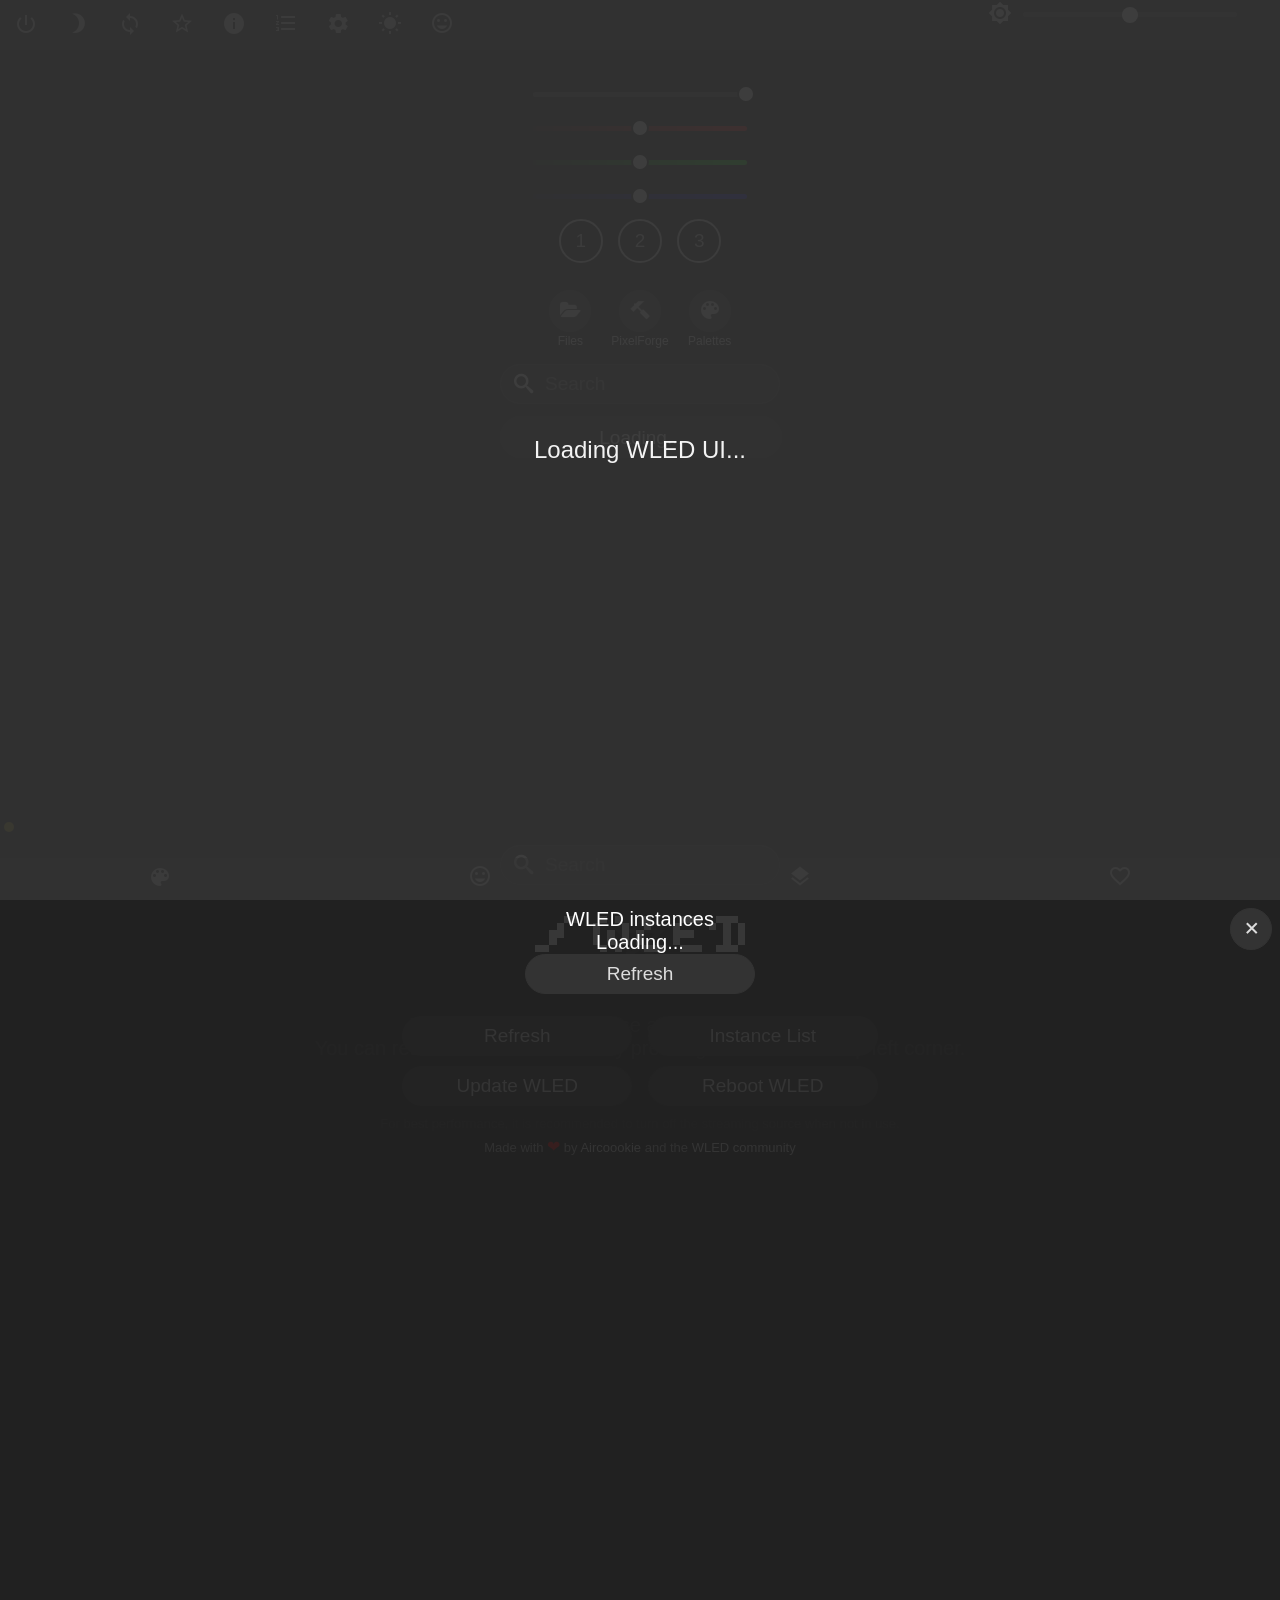
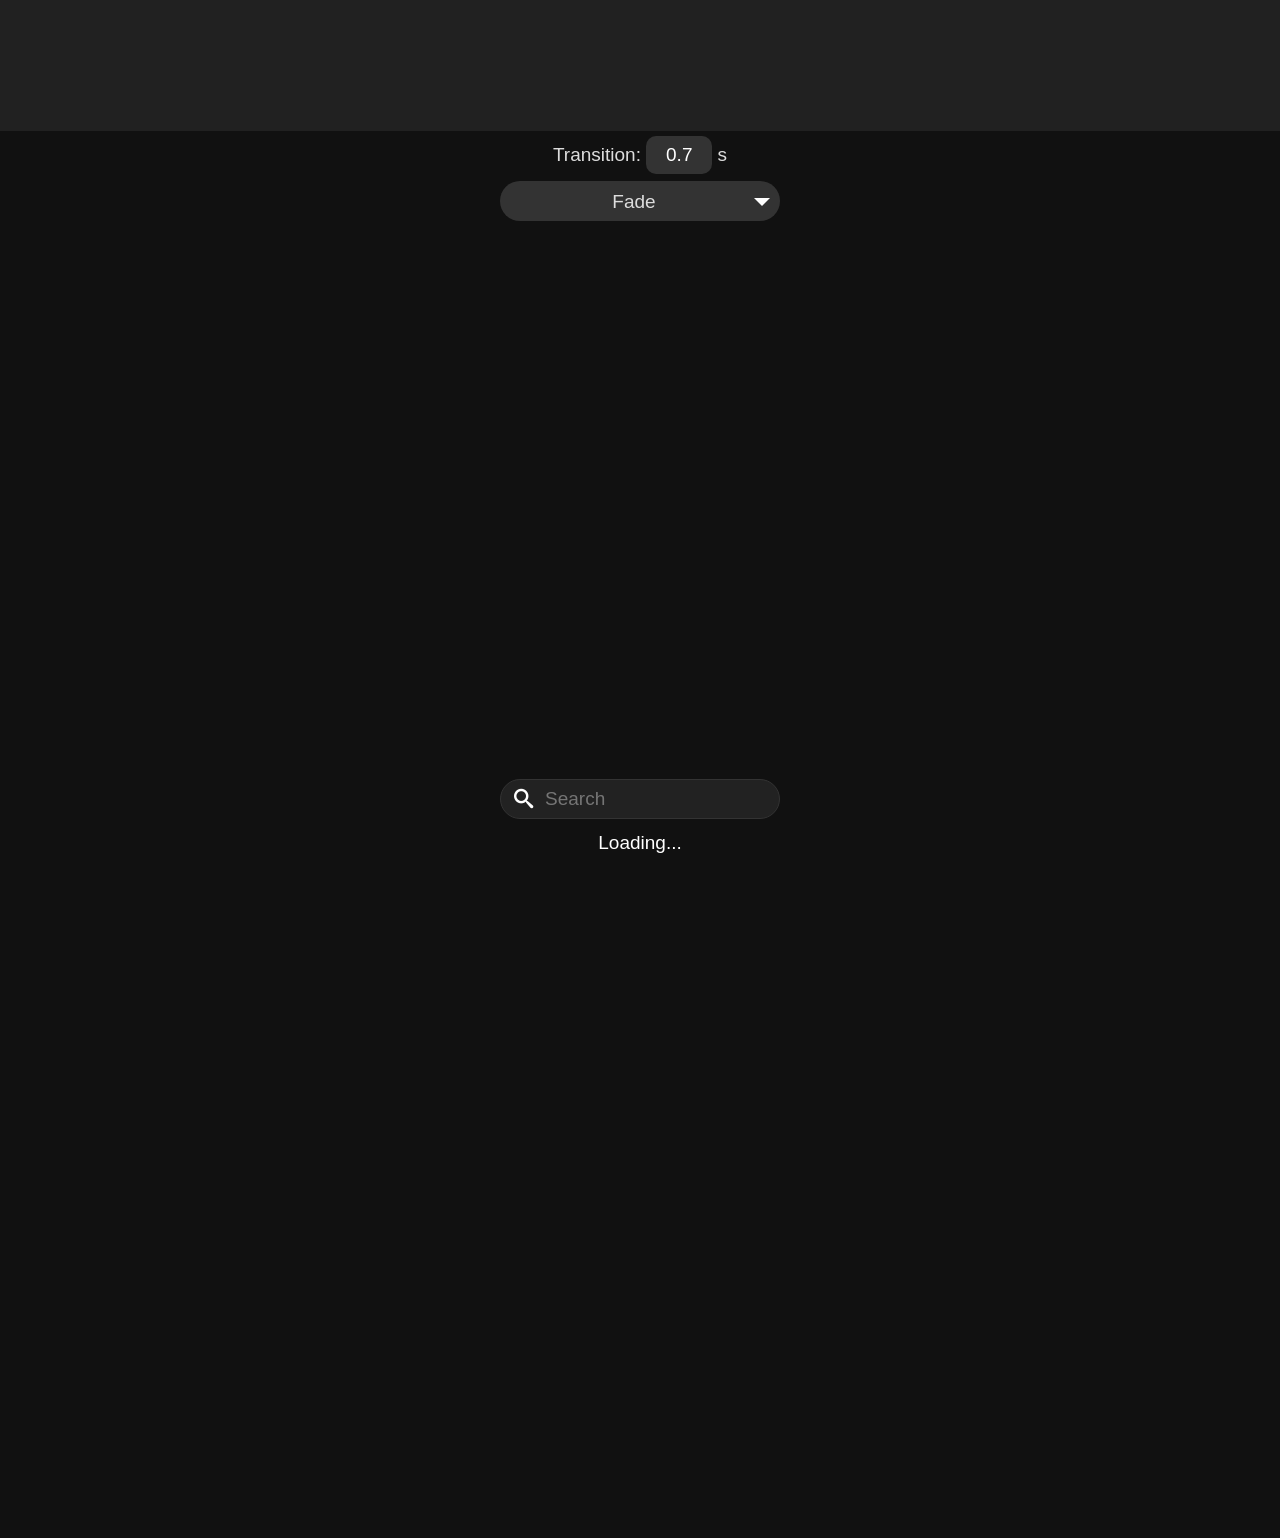
==== commit d4aca532: "Add a configurable startup color and remove the development-build banner. The color shown before a b" ====
--- a/wled00/data/index.htm
+++ b/wled00/data/index.htm
@@ -12,7 +12,6 @@
 </head>
 <body>
 
-<div id="devBanner">⚠ DEVELOPMENT BUILD — WORK IN PROGRESS — NOT FOR PRODUCTION USE</div>
 <div id="cv" class="overlay">Loading WLED UI...</div>
 <noscript><div class="overlay" style="opacity:1;">Sorry, WLED UI needs JavaScript!</div></noscript>
 <div id="bg"></div>
--- a/wled00/data/index.css
+++ b/wled00/data/index.css
@@ -26,7 +26,7 @@
 	--c-tba: rgba(102, 102, 102, var(--t-b));
 	--c-tbh: rgba(51, 51, 51, var(--t-b));
 	/*following are internal*/
-	--dbh: 24px; /* dev banner height */
+	--dbh: 0px;
 	--th: calc(70px + var(--dbh));
 	--tp: calc(70px + var(--dbh));
 	--bh: 63px;
@@ -78,27 +78,6 @@
 	background-size: cover;
 	opacity: 0;
 	transition: opacity 2s;
-}
-
-#devBanner {
-	position: fixed;
-	top: 0;
-	left: 0;
-	right: 0;
-	height: var(--dbh);
-	line-height: var(--dbh);
-	background: repeating-linear-gradient(45deg, #a90, #a90 10px, #222 10px, #222 20px);
-	color: #fff;
-	font: bold 11px/var(--dbh) Helvetica, Verdana, sans-serif;
-	letter-spacing: .5px;
-	text-align: center;
-	white-space: nowrap;
-	overflow: hidden;
-	text-overflow: ellipsis;
-	padding: 0 6px;
-	box-sizing: border-box;
-	z-index: 20000;
-	text-shadow: 0 1px 2px #000;
 }
 
 p {
